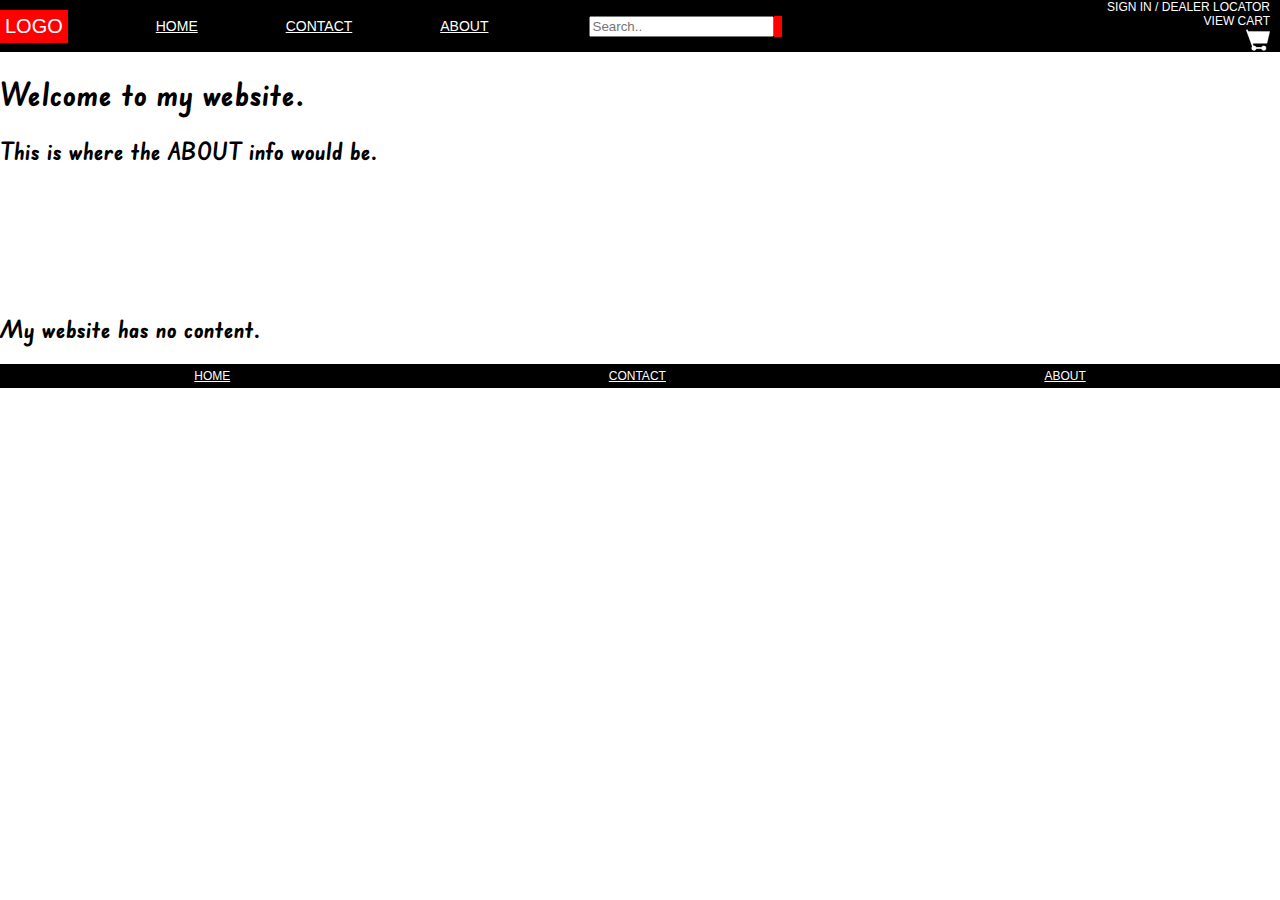
==== about.html @ f91f0894 "first commit" ====
<!DOCTYPE html>
<html lang="en">
<head>
    <meta charset="UTF-8">
    <meta http-equiv="X-UA-Compatible" content="IE=edge">
    <meta name="viewport" content="width=device-width, initial-scale=1.0">
    <title>Document</title>
    <link rel="stylesheet" href="./assets/style.css">
    <link rel="preconnect" href="https://fonts.googleapis.com"> 
    <link rel="preconnect" href="https://fonts.gstatic.com" crossorigin> 
    <link href="https://fonts.googleapis.com/css2?family=Edu+SA+Beginner&display=swap" rel="stylesheet">
</head>
<body>
    <div class="container">
        <div class="nav-left">
            <p class="logo">Logo</p>
            <a href="index.html">Home</a>
            <a href="contact.html">Contact</a>
            <a href="about.html">About</a>
        </div>
        <div class="nav-center">
            <input type="text" placeholder="Search..">
            <div class="searchIcon">
                <img class="searchIcon" src="https://openclipart.org/image/800px/svg_to_png/213239/Search-icon.png" alt="">
            </div>
        </div>
        <div class="nav-right">
            <p>Sign In / Dealer Locator</p>
            <p>View Cart</p>
            <img src="/assets/cart-8-24.png" alt=""/>
        </div>
        
    </div>

    <h1 class="googleFont">Welcome to my website.</h1>
    <h2 class="googleFont">This is where the ABOUT info would be.</h2>
    <br>
    <br>
    <br>
    <br>
    <br>
    <br>
    <h2 class="googleFont">My website has no content.</h2>
    <footer class="footer">
        <a href="index.html">Home</a>
        <a href="contact.html">Contact</a>
        <a href="about.html">About</a>
    </footer>
</body>
</html>
---- assets/style.css ----
.container {
    font-family: Arial;
    display: flex;
}

.searchIcon {
    height: 17px;
    background-color: red;
    border: solid red 2px;
}

.nav-left {
    background-color: black;
    width: 100%;
    display: flex;
    justify-content: space-between;
    align-items: center;
    text-transform: uppercase;
    font-size: 14px;
}

.nav-center {
    background-color: black;
    display: flex;
    align-items: center;
    padding-left: 100px;
}

.nav-right {
    background-color: black;
    width: 100%;
    display: flex;
    flex-direction: column;
    justify-content: end;
    align-items: flex-end;
    padding-right: 10px;
}


.logo {
    color: white;
    font-size: 20px;
    background: red;
    padding: 5px;
  
}

a:link, :visited {
    color: white;
}

a:hover {
    color: red;
}

body {
    margin: 0;
}

.googleFont {
    font-family: 'Edu SA Beginner', cursive;
}

p {
    color: white;
    font-size: 12px;
    margin: 0;
    text-transform: uppercase;
}

.footer {
    background: black;
    bottom: 0;
    display: flex;
    justify-content: space-around;
    padding: 5px;
    font-family: Arial;
    text-transform: uppercase;
    font-size: 12px;
}
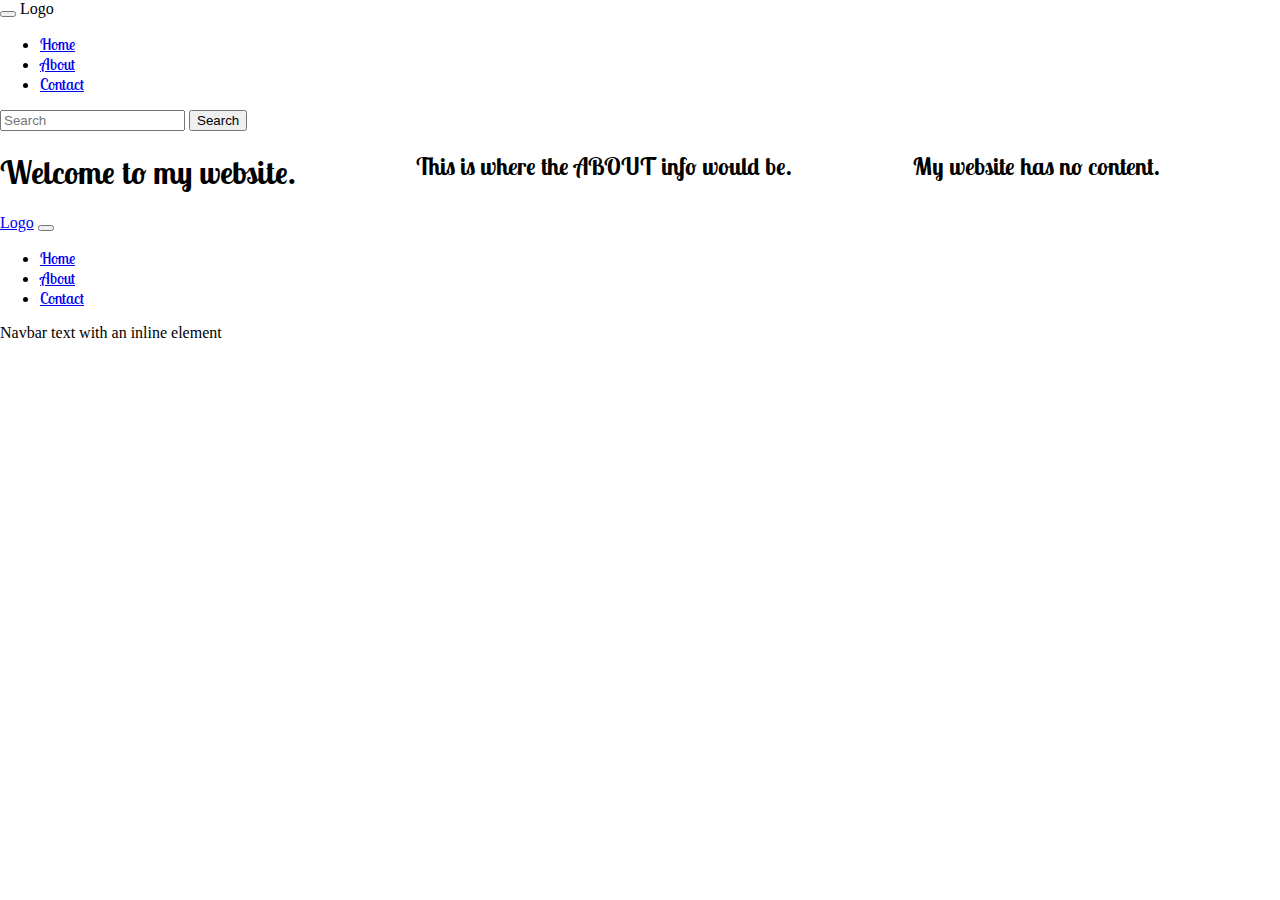
==== commit ee59da28: "initial commit" ====
--- a/about.html
+++ b/about.html
@@ -9,9 +9,14 @@
     <link rel="preconnect" href="https://fonts.googleapis.com"> 
     <link rel="preconnect" href="https://fonts.gstatic.com" crossorigin> 
     <link href="https://fonts.googleapis.com/css2?family=Edu+SA+Beginner&display=swap" rel="stylesheet">
+    <link href="https://fonts.googleapis.com/css2?family=Lobster+Two&display=swap" rel="stylesheet">
+
+     <!-- CSS only -->
+     <link href="https://cdn.jsdelivr.net/npm/bootstrap@5.2.0-beta1/dist/css/bootstrap.min.css" rel="stylesheet" integrity="sha384-0evHe/X+R7YkIZDRvuzKMRqM+OrBnVFBL6DOitfPri4tjfHxaWutUpFmBp4vmVor" crossorigin="anonymous">
+
 </head>
 <body>
-    <div class="container">
+    <!-- <div class="container">
         <div class="nav-left">
             <p class="logo">Logo</p>
             <a href="index.html">Home</a>
@@ -30,21 +35,67 @@
             <img src="/assets/cart-8-24.png" alt=""/>
         </div>
         
+    </div> -->
+
+    <!--Bootstrap navbar-->
+<nav class="navbar navbar-expand-lg bg-light">
+    <div class="container-fluid">
+      <button class="navbar-toggler" type="button" data-bs-toggle="collapse" data-bs-target="#navbarTogglerDemo03" aria-controls="navbarTogglerDemo03" aria-expanded="false" aria-label="Toggle navigation">
+        <span class="navbar-toggler-icon"></span>
+      </button>
+      <a class="navbar-brand">Logo</a>
+      <div class="collapse navbar-collapse" id="navbarTogglerDemo03">
+        <ul class="navbar-nav me-auto mb-2 mb-lg-0">
+          <li class="nav-item googleFont2">
+            <a class="nav-link active" aria-current="page" href="index.html">Home</a>
+          </li>
+          <li class="nav-item googleFont2">
+            <a class="nav-link active" href="about.html">About</a>
+          </li>
+          <li class="nav-item googleFont2">
+            <a class="nav-link active" href="contact.html">Contact</a>
+          </li>
+        </ul>
+        <form class="d-flex" role="search">
+          <input class="form-control me-2" type="search" placeholder="Search" aria-label="Search">
+          <button class="btn btn-outline-success" type="submit">Search</button>
+        </form>
+      </div>
+    </div>
+  </nav>
+  <!--End of Bootstrap navbar-->
+
+    <div class="container-about">
+        <h1 class="googleFont2">Welcome to my website.</h1>
+        <h2 class="googleFont2">This is where the ABOUT info would be.</h2>
+        <h2 class="googleFont2">My website has no content.</h2>
     </div>
 
-    <h1 class="googleFont">Welcome to my website.</h1>
-    <h2 class="googleFont">This is where the ABOUT info would be.</h2>
-    <br>
-    <br>
-    <br>
-    <br>
-    <br>
-    <br>
-    <h2 class="googleFont">My website has no content.</h2>
-    <footer class="footer">
-        <a href="index.html">Home</a>
-        <a href="contact.html">Contact</a>
-        <a href="about.html">About</a>
-    </footer>
+    <!--Bootstrap footer-->
+    <nav class="navbar navbar-expand-lg sticky-bottom bg-light">
+        <div class="container-fluid">
+          <a class="navbar-brand" href="#">Logo</a>
+          <button class="navbar-toggler" type="button" data-bs-toggle="collapse" data-bs-target="#navbarText" aria-controls="navbarText" aria-expanded="false" aria-label="Toggle navigation">
+            <span class="navbar-toggler-icon"></span>
+          </button>
+          <div class="collapse navbar-collapse" id="navbarText">
+            <ul class="navbar-nav me-auto mb-2 mb-lg-0">
+              <li class="nav-item googleFont2">
+                <a class="nav-link active" aria-current="page" href="index.html">Home</a>
+              </li>
+              <li class="nav-item googleFont2">
+                <a class="nav-link" href="about.html">About</a>
+              </li>
+              <li class="nav-item googleFont2">
+                <a class="nav-link" href="Contact.html">Contact</a>
+              </li>
+            </ul>
+            <span class="navbar-text">
+              Navbar text with an inline element
+            </span>
+          </div>
+        </div>
+      </nav>
+    <!--End of Bootstrap footer-->
 </body>
 </html>--- a/assets/style.css
+++ b/assets/style.css
@@ -1,41 +1,37 @@
 .container {
     font-family: Arial;
-    display: flex;
+    display: grid;
+    grid-auto-flow: column;
+
+
 }
 
-.searchIcon {
-    height: 17px;
-    background-color: red;
-    border: solid red 2px;
+.container-about {
+    display: grid;
+    grid-auto-flow: column;
+
 }
 
-.nav-left {
-    background-color: black;
-    width: 100%;
-    display: flex;
-    justify-content: space-between;
-    align-items: center;
-    text-transform: uppercase;
-    font-size: 14px;
+.col-1 {
+    border: 1px solid black;
+    padding: 5px;
+    margin: 5px;
+
 }
 
-.nav-center {
-    background-color: black;
-    display: flex;
-    align-items: center;
-    padding-left: 100px;
+.col-2 {
+    border: 1px solid black;
+    padding: 5px;
+    margin: 5px;
+
 }
 
-.nav-right {
-    background-color: black;
-    width: 100%;
-    display: flex;
-    flex-direction: column;
-    justify-content: end;
-    align-items: flex-end;
-    padding-right: 10px;
+.col-3 {
+    border: 1px solid black;
+    padding: 5px;
+    margin: 5px;
+
 }
-
 
 .logo {
     color: white;
@@ -45,9 +41,6 @@
   
 }
 
-a:link, :visited {
-    color: white;
-}
 
 a:hover {
     color: red;
@@ -61,6 +54,10 @@
     font-family: 'Edu SA Beginner', cursive;
 }
 
+.googleFont2 {
+    font-family: 'Lobster Two', cursive;
+}
+
 p {
     color: white;
     font-size: 12px;
@@ -68,13 +65,4 @@
     text-transform: uppercase;
 }
 
-.footer {
-    background: black;
-    bottom: 0;
-    display: flex;
-    justify-content: space-around;
-    padding: 5px;
-    font-family: Arial;
-    text-transform: uppercase;
-    font-size: 12px;
-}+
